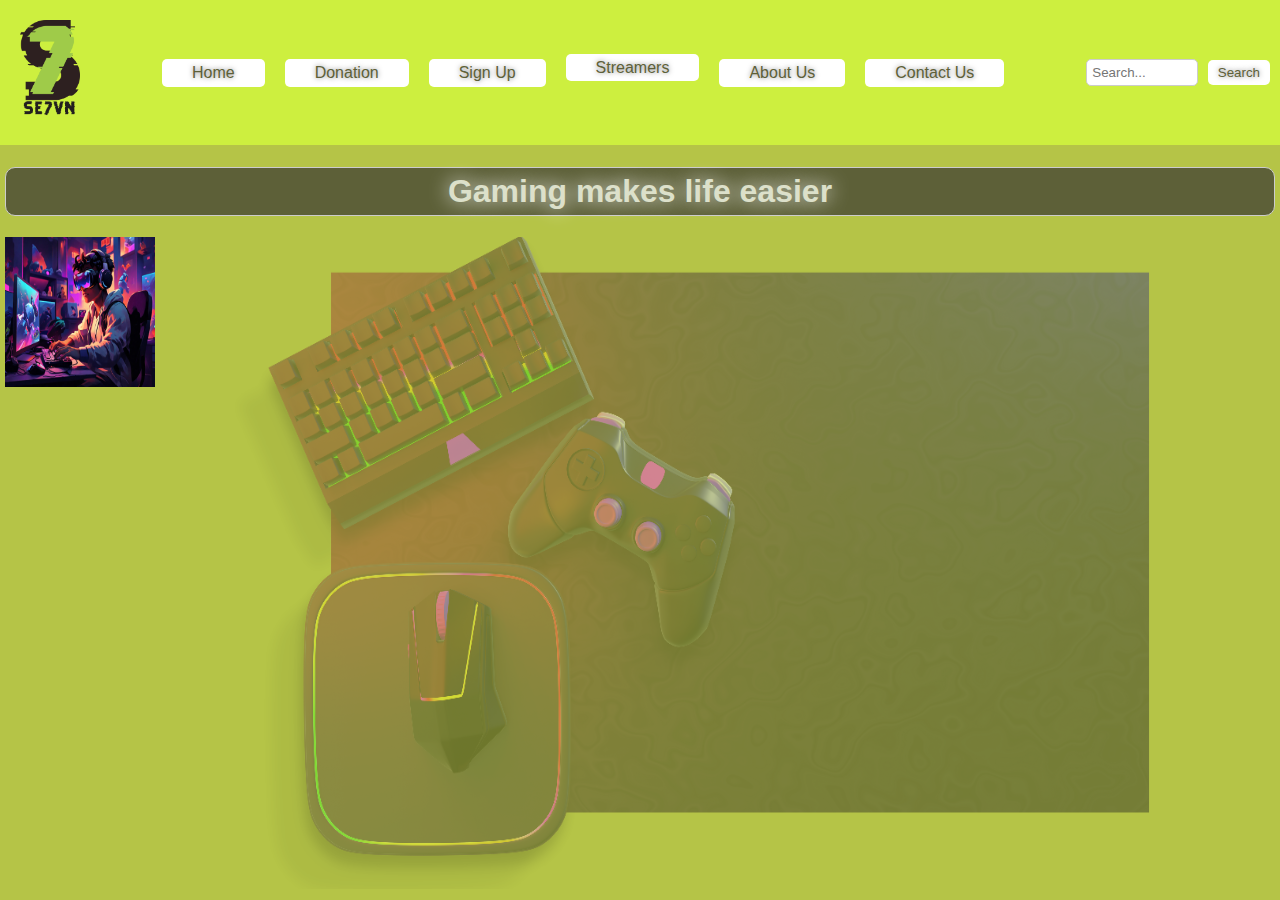
==== index.html @ 9dd99e61 "meow nigga" ====
<!DOCTYPE html> <!-- Define document type -->
<html lang="en"> <!-- Specify language for the document -->

<head>
    <title>index</title> <!-- Title of the document -->
    <link rel="stylesheet" type="text/css" href="csstest.css" /> <!-- Link to external CSS file -->
    <style>
        /* CSS Styles for the document */
        body {

            background-color: #B5C447;
            /* Background color for the body */

            color: #5D6038;
            /* Text color */
            font-family: Arial, sans-serif;
            /* Font family */
            text-shadow: 0px 0px 5px rgba(0, 0, 0, 0.5);
            /* Add drop shadow behind the text */
        }

        .header {
            background-color: #CDEF3F;
            /* Background color for header */
            padding: 0px;
            /* Padding */
            display: flex;
            /* Display as flexbox */
            font-color: #5D6038;
            /* Text color */
            align-items: center;
            /* Align items in center */
        }

        .logo {
            align-items: center;
            /* Align items in center */
            float: left;
            /* Float to the left */
            margin-left: 20px;
            /* Left margin */
            margin-top: 20px;
            /* Top margin */
        }

        .nav-links {
            display: flex;
            /* Display as flexbox */
            justify-content: center;
            /* Justify content to center */
            flex-grow: 1;
            /* Grow to fill remaining space */
            color: #5D6038;
            /* Text color */
            text-decoration: none;
            /* Remove underline */
        }

        .nav-link {
            color: #5D6038;
            /* Text color */
            text-decoration: none;
            /* Remove underline */
            margin: 0 10px;
            /* Margin */
            padding: 5px 30px;
            /* Padding */
            background-color: white;
            /* Background color */
            border-radius: 5px;
            /* Border radius */
        }

        .nav-link:hover {
            text-decoration: none;
            /* Remove underline */
        }

        .dropdown {
            position: relative;
            /* Position relative */
            display: inline-block;
            /* Display as inline block */
            text-decoration: none;
            /* Remove underline */
        }

        .dropdown-content {
            display: none;
            /* Initially hidden */
            position: absolute;
            /* Position absolute */
            background-color: green;
            /* Background color */
            min-width: 120px;
            /* Minimum width */
            box-shadow: 0px 8px 16px 0px rgba(0, 0, 0, 0.2);
            /* Box shadow */
            z-index: 1;
            /* Z-index */
            text-decoration: none;
            /* Remove underline */
        }

        .dropdown:hover .dropdown-content {
            display: block;
            /* Display block on hover */

        }

        .Text {
            color: #DCE0CA;
        }
    </style>
</head>

<body>
    <div class="header"> <!-- Header section -->
        <div class="logo"> <!-- Logo section -->
            <img src="logo1.png" height="100px" width="60px" alt="logo"> <!-- Logo image -->
            <h1></h1> <!-- Heading -->
        </div>
        <div class="nav-links"> <!-- Navigation links -->
            <a class="nav-link" href="home.html">Home</a> <!-- Home link -->
            <a class="nav-link" href="donation.html">Donation</a> <!-- Donation link -->
            <a class="nav-link" href="signup.html">Sign Up</a> <!-- Sign Up link -->
            <div class="dropdown"> <!-- Dropdown menu -->
                <div>
                    <a class="nav-link" href="streamers.html">Streamers</a> <!-- Streamers link -->
                </div>
                <div class="dropdown-content"> <!-- Dropdown content -->
                    <a href="live_streaming.html">Live Streaming</a> <!-- Live streaming link -->
                </div>
            </div>
            <a class="nav-link" href="aboutus.html">About Us</a> <!-- About Us link -->
            <a class="nav-link" href="contactus.html">Contact Us</a> <!-- Contact Us link -->
        </div>
        <div class="search-bar"> <!-- Search bar -->
            <input type="text" placeholder="Search..."> <!-- Input field for search -->
            <button type="submit">Search</button> <!-- Search button -->
        </div>
    </div>
    <h1 style="text-align:center;background-color:#5D6038; color:#DCE0CA; padding: 5px; /* Padding */
    border-radius: 10px; /* Border radius */
    border: 1px solid #ccc; /* Border */
    margin-right: 5px;margin-left:5px ;text-shadow: 0px 0px 20px white;">Gaming makes life easier</h1>


    <img class="img2 , align-left" , src="gaming1.jpg" , alt="this is the ai image; margin-left:5px ;">
    <img class="img1 align-center" src="pc.png" alt="this is the ai images" style="opacity: 0.4;">


    </div>
</body>

</html>
---- csstest.css ----
/* Define font family and reset margin and padding for the entire document */
body {
    font-family: Arial, sans-serif;
    margin: 0;
    padding: 0;
}

  body {
    background: #ffffff url("") no-repeat center;
   ; /* Set the width and height of the background image */
}

}

  
}

/* Styles for the header section */
.header {
    background-color: #3; /* Background color */
    color: #fff; /* Text color */
    padding: 1rem; /* Padding */
    text-align: center; /* Center align text */
}

/* Styles for sections with class 'section' */
.section {
    margin: 2rem; /* Margin */
}

/* Styles for headings within sections */
.section h2 {
    margin-top: 0; /* Remove top margin */
}

/* Styles for sections with class 'about-us' and 'contact-us' */
.about-us, .contact-us {
    background-color: #eee; /* Background color */
    padding: 1rem; /* Padding */
}

/* Styles for sections with class 'donation' */
.donation {
    background-color: #ddd; /* Background color */
    padding: 1rem; /* Padding */
}

/* Styles for sections with class 'streaming' */
.streaming {
    background-color: #ccc; /* Background color */
    padding: 1rem; /* Padding */
}

/* Styles for images with class 'align-left' */
img.align-left {
    float: left; /* Float to the left */
    margin-right: 20px; /* Right margin for spacing */
}

/* Styles for the search bar */
.search-bar {
    margin-right: auto; /* Push search bar to the right */
}

/* Styles for the input field within the search bar */
.search-bar input[type="text"] {
    padding: 5px; /* Padding */
    border-radius: 5px; /* Border radius */
    border: 1px solid #ccc; /* Border */
    margin-right: 5px; /* Right margin */
    width: 100px; /* Width */
}

/* Styles for the button within the search bar */
.search-bar button {
    padding: 5px 5px; /* Padding */
    border-radius: 5px; /* Border radius */
    background-color: #CDEF3F; /* Background color */
    border: none; /* No border */
    color: #5D6038; /* Text color */
    cursor: pointer; /* Cursor style */
    text-shadow: 0px 0px 5px rgba(0, 0, 0, 0.5); /* Add drop shadow */
    padding: 5px 10px; /* Padding */
    background-color: white; /* Background color */
    border-radius: 5px; /* Border radius */
    margin-right: 10px; /* Right margin */
}

/* Hover styles for the button within the search bar */
.search-bar button:hover {
    background-color: #AABF2A; /* Background color on hover */
}
img.img1{width:987px; height:652px; left:500px; top:100px;}
img.align-center{display:block; margin: 0px auto;}
img.align-left{float:left; margin-left:5px;}
img.img2{width:150px; height:150px; left:500px; top:100px;}
}
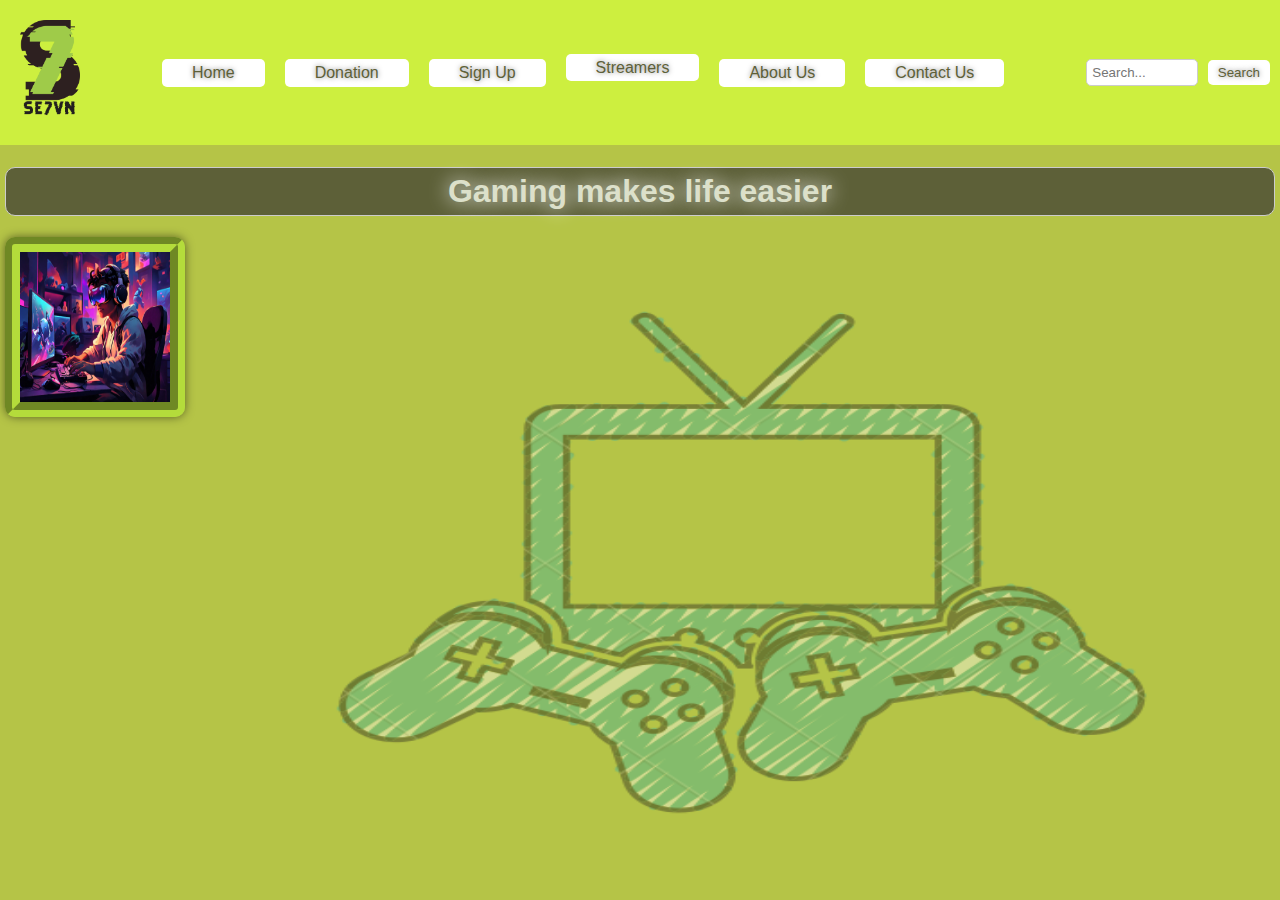
==== commit 7d792299: "Add CSS styles for a fixed navigation element" ====
--- a/index.html
+++ b/index.html
@@ -115,7 +115,10 @@
 </head>
 
 <body>
+    
+    <div class="niveg">
     <div class="header"> <!-- Header section -->
+       
         <div class="logo"> <!-- Logo section -->
             <img src="logo1.png" height="100px" width="60px" alt="logo"> <!-- Logo image -->
             <h1></h1> <!-- Heading -->
@@ -140,14 +143,20 @@
             <button type="submit">Search</button> <!-- Search button -->
         </div>
     </div>
+</div>
     <h1 style="text-align:center;background-color:#5D6038; color:#DCE0CA; padding: 5px; /* Padding */
     border-radius: 10px; /* Border radius */
     border: 1px solid #ccc; /* Border */
     margin-right: 5px;margin-left:5px ;text-shadow: 0px 0px 20px white;">Gaming makes life easier</h1>
 
 
-    <img class="img2 , align-left" , src="gaming1.jpg" , alt="this is the ai image; margin-left:5px ;">
-    <img class="img1 align-center" src="pc.png" alt="this is the ai images" style="opacity: 0.4;">
+        <img class="img2 align-left" src="gaming1.jpg" alt="this is the ai image" style="border-width: 15px;
+        border-style: groove;
+        border-color: #b4dc3b;
+        border-radius: 10px;
+        box-shadow: 0px 0px 10px rgba(0, 0, 0, 0.5);"
+	">
+    <img class="img1 align-center" src="controller.png", alt="this is the ai images" style="opacity: 0.4;">
 
 
     </div>
--- a/csstest.css
+++ b/csstest.css
@@ -39,10 +39,7 @@
     padding: 1rem; /* Padding */
 }
 
-/* Styles for sections with class 'donation' */
-.donation {
-    background-color: #ddd; /* Background color */
-    padding: 1rem; /* Padding */
+
 }
 
 /* Styles for sections with class 'streaming' */
@@ -95,4 +92,17 @@
 img.align-left{float:left; margin-left:5px;}
 img.img2{width:150px; height:150px; left:500px; top:100px;}
 }
-
+.niveg{
+position: fixed;
+top: 50%;
+left: 50%;
+transform: translate(-50%, -50%);
+backdrop-filter: blur(16px) saturate(180%);
+-webkit-backdrop-filter: blur(16px) saturate(180%);
+background-color: rgba(192, 192, 192, 0.25);
+border-radius: 12px;
+border: 1px solid rgba(255, 255, 255, 0.125);
+font-family: 'Courier New', Courier, monospace;
+color: white;
+padding: 25px;
+}
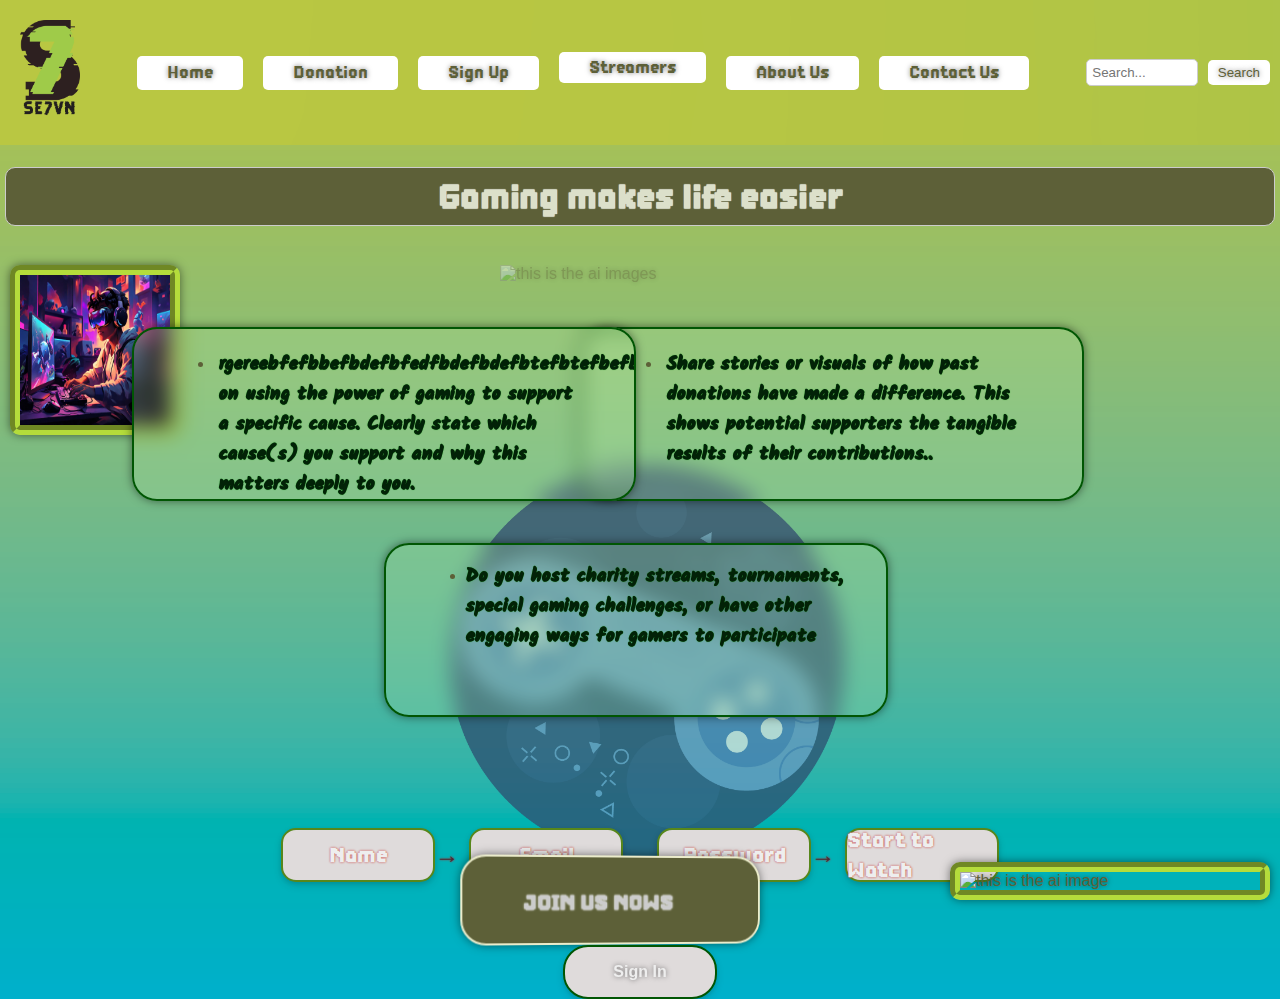
==== commit 94be2d2a: "hueheu" ====
--- a/index.html
+++ b/index.html
@@ -3,12 +3,17 @@
 
 <head>
     <title>index</title> <!-- Title of the document -->
-    <link rel="stylesheet" type="text/css" href="csstest.css" /> <!-- Link to external CSS file -->
-    <style>
+    <link rel="stylesheet" type="text/css" href="csstest.css"> <!-- Link to external CSS file -->
+    <link rel="stylesheet" href="https://www.fontspace.com/grosac-trial-font-f112482"> <!-- Link to Google Fonts -->
+        <style>
+        
         /* CSS Styles for the document */
         body {
-
-            background-color: #B5C447;
+            background:url("bg3-01.jpg") no-repeat center;
+            background-size: cover;
+            width: 100%;
+            height: 100%;
+            
             /* Background color for the body */
 
             color: #5D6038;
@@ -20,13 +25,15 @@
         }
 
         .header {
-            background-color: #CDEF3F;
+            background-color: #8ea635;
+
+            background-image: url("bg2-01.jpg");
             /* Background color for header */
             padding: 0px;
             /* Padding */
             display: flex;
             /* Display as flexbox */
-            font-color: #5D6038;
+            color: #5D6038;
             /* Text color */
             align-items: center;
             /* Align items in center */
@@ -68,6 +75,7 @@
             background-color: white;
             /* Background color */
             border-radius: 5px;
+            font-family: 'font3', sans-serif; 
             /* Border radius */
         }
 
@@ -116,7 +124,7 @@
 
 <body>
     
-    <div class="niveg">
+    
     <div class="header"> <!-- Header section -->
        
         <div class="logo"> <!-- Logo section -->
@@ -124,7 +132,7 @@
             <h1></h1> <!-- Heading -->
         </div>
         <div class="nav-links"> <!-- Navigation links -->
-            <a class="nav-link" href="home.html">Home</a> <!-- Home link -->
+            <a class="nav-link" href="index.html" >Home</a> <!-- Home link -->
             <a class="nav-link" href="donation.html">Donation</a> <!-- Donation link -->
             <a class="nav-link" href="signup.html">Sign Up</a> <!-- Sign Up link -->
             <div class="dropdown"> <!-- Dropdown menu -->
@@ -136,7 +144,7 @@
                 </div>
             </div>
             <a class="nav-link" href="aboutus.html">About Us</a> <!-- About Us link -->
-            <a class="nav-link" href="contactus.html">Contact Us</a> <!-- Contact Us link -->
+            <a class="nav-link" href="contact.html">Contact Us</a> <!-- Contact Us link -->
         </div>
         <div class="search-bar"> <!-- Search bar -->
             <input type="text" placeholder="Search..."> <!-- Input field for search -->
@@ -144,22 +152,76 @@
         </div>
     </div>
 </div>
-    <h1 style="text-align:center;background-color:#5D6038; color:#DCE0CA; padding: 5px; /* Padding */
-    border-radius: 10px; /* Border radius */
-    border: 1px solid #ccc; /* Border */
-    margin-right: 5px;margin-left:5px ;text-shadow: 0px 0px 20px white;">Gaming makes life easier</h1>
-
-
-        <img class="img2 align-left" src="gaming1.jpg" alt="this is the ai image" style="border-width: 15px;
+    <h1 style="text-align:center;
+                background-color:#5D6038;
+                color:#DCE0CA;
+                padding: 5px;
+                border-radius: 10px;
+                border: 1px solid #ccc;
+                margin-right: 5px;
+                margin-left: 5px;
+                text-shadow: 0px 0px 1px white;
+                font-family: 'font3', sans-serif;">
+        Gaming makes life easier
+    </h1>
+
+<br>
+        <img class="img2 align-left" src="gaming1.jpg" alt="this is the ai image" style="border-width: 10px;
         border-style: groove;
         border-color: #b4dc3b;
         border-radius: 10px;
         box-shadow: 0px 0px 10px rgba(0, 0, 0, 0.5);"
-	">
-    <img class="img1 align-center" src="controller.png", alt="this is the ai images" style="opacity: 0.4;">
-
-
-    </div>
+        
+<br> 
+<div class="image-overlay1">
+    <blockquote>
+        <ul><li> <p class="text-style1">Share stories or visuals of how past donations have made a difference. This shows potential supporters the tangible results of their contributions..</p></li></ul>
+    </blockquote>
+</div>
+<div class="image-overlay">
+    <blockquote>
+        <ul><li><p class="text-style1">rgereebfefbbefbdefbfedfbdefbdefbtefbtefbefbedfbefdfocuses on using the power of gaming to support a specific cause. Clearly state which cause(s) you support and why this matters deeply to you.</li></ul></p>
+    </blockquote>
+</div>
+<div class="image-overlay2">
+    <blockquote>
+      <ul><li><p class="text-style1" style=" margin: 0 auto; ">Do you host charity streams, tournaments, special gaming challenges, or have other engaging ways for gamers to participate</p></ul></li>
+    </blockquote>
+</div>
+<div class="image-overlay3">
+    <blockquote>
+        <p class="text-style" style=" margin: 0 auto ; color:#ccc;  margin-right: 20px; margin-top: 30px;
+        margin-left: 20px;
+        text-shadow: 0px 0px 2px white;"> JOIN US NOWS</p>
+    </blockquote>
+</div>
+
+
+        </div>
+        <img class="img1 align-center" src="" alt="this is the ai images" style="opacity: 0.4; width: 500px; height: 500px;display:block; margin: 0px auto; margin-left: 500px;">
+        <img class="align-right custom-position" 
+     src="game2.jpg" 
+     alt="this is the ai image" 
+     style="width: 300px; /* Adjusted width */
+            border-style: groove;
+            border-color: #b4dc3b;
+            border-width: 10px;
+            border-radius: 10px;
+            box-shadow: 0px 0px 10px rgba(0, 0, 0, 0.5);">
+            <div class="container text-style">
+                <div class="box" id="nameBox">Name</div>
+                <div class="arrow">&rarr;</div>
+                <div class="box" id="emailBox">Email</div>
+                <div class="arrow">&rarr;</div>
+                <div class="box" id="passwordBox">Password</div>
+                <div class="arrow">&rarr;</div>
+                <div class="box" id="watchBox">Start to Watch</div>
+              </div>
+              <a href="signin.html" class="signin-btn">Sign In</a>
+
+         
+                 
+
 </body>
 
 </html>--- a/csstest.css
+++ b/csstest.css
@@ -6,21 +6,18 @@
 }
 
   body {
-    background: #ffffff url("") no-repeat center;
+    background: #f8f3f3 url("") no-repeat center;
    ; /* Set the width and height of the background image */
 }
 
-}
-
-  
-}
 
 /* Styles for the header section */
 .header {
-    background-color: #3; /* Background color */
+    background-color: #307070; /* Background color */                                                                            
     color: #fff; /* Text color */
     padding: 1rem; /* Padding */
     text-align: center; /* Center align text */
+    
 }
 
 /* Styles for sections with class 'section' */
@@ -39,8 +36,6 @@
     padding: 1rem; /* Padding */
 }
 
-
-}
 
 /* Styles for sections with class 'streaming' */
 .streaming {
@@ -89,20 +84,288 @@
 }
 img.img1{width:987px; height:652px; left:500px; top:100px;}
 img.align-center{display:block; margin: 0px auto;}
-img.align-left{float:left; margin-left:5px;}
-img.img2{width:150px; height:150px; left:500px; top:100px;}
-}
-.niveg{
-position: fixed;
-top: 50%;
-left: 50%;
-transform: translate(-50%, -50%);
-backdrop-filter: blur(16px) saturate(180%);
--webkit-backdrop-filter: blur(16px) saturate(180%);
-background-color: rgba(192, 192, 192, 0.25);
-border-radius: 12px;
-border: 1px solid rgba(255, 255, 255, 0.125);
-font-family: 'Courier New', Courier, monospace;
-color: white;
-padding: 25px;
-}
+img.align-left{float:left; margin-left:10px;}
+img.img2{width:150px; height:150px; left:500px; top:10px;}
+.custom-position {
+    position: absolute;
+
+    bottom: -0%;
+    transform: translateY(-0%); /* Center vertically */
+    right: 0%; /* Position to the right */
+    margin-right: 10px;
+}
+
+
+@font-face {
+    font-family: 'font3';
+    src: url('font3.ttf') format('truetype');
+}
+
+.text-style {
+    font-size: 20px; /* Font size */
+    font-weight: bold; /* Font weight */
+    text-decoration: none; /* Text decoration */
+    color: #452d35; /* Text color */
+    font-family: 'font3', sans-serif; /* Font family */
+    letter-spacing: 0px; /* Letter spacing */
+    line-height: 1.5; /* Line height */
+    text-transform: ; /* Text transform */
+     margin-right: 5px;
+                margin-left: 5px;
+                text-shadow: 0px 0px 2px rgb(190, 29, 29);
+}
+@font-face {
+    font-family: 'font4';
+
+    src: url('font4.otf') format('truetype');
+}
+.text-style1{font-size: 20px; /* Font size */
+    font-weight:normal; /* Font weight */
+    text-decoration: none; /* Text decoration */
+    color: #022207; /* Text color */
+    font-family: 'font4', sans-serif; /* Font family */
+    letter-spacing: 0px; /* Letter spacing */
+    line-height: 1.5; /* Line height */
+    text-transform: ; /* Text transform */
+     margin-right: 5px;
+                margin-left: 5px;
+                text-shadow: 0px 0px 1px rgb(32, 152, 32);
+}
+
+.container {
+    display: flex;
+    justify-content: center;
+    align-items: center;
+    height: 20vh;
+}
+
+.box {
+    width: 150px;
+    height: 50px;
+    background-color: #dfdbdb;
+    display: flex;
+    color: #eee;
+    justify-content: center;
+    align-items: center;
+    cursor: pointer;
+    transition: background-color 0.3s ease;
+    border: 2px solid #57871b; /* Add border */
+    border-radius: 15px; /* Add border radius */
+    box-shadow: 0px 2px 4px rgba(0, 0, 0, 0.1), 0px 4px 8px rgba(0, 0, 0, 0.1); /* Add drop shadow */
+}
+
+.arrow {
+    font-size: 24px;
+}
+
+.arrow:not(:last-child) {
+    margin-right: 10px;
+}
+
+.box:hover {
+    background-color: #95bc34;
+  }
+
+.signin-btn {
+    display: block;
+    width: 150px;
+    height: 50px;
+    line-height: 50px;
+    text-align: center;
+    background-color: #dfdbdb;
+    border: 2px solid #005603;
+    border-radius: 25px;
+    text-decoration: none;
+    color: #eee;
+    font-weight: bold;
+    margin: 0 auto;
+    transition: background-color 0.3s ease, transform 0.3s ease; /* Added transform transition */
+    box-shadow: 0px 2px 4px rgba(0, 0, 0, 0.1), 0px 4px 8px rgba(0, 0, 0, 0.1);
+    transform-style: preserve-3d;
+    perspective: 1000px;
+    animation: zoomInOut 2s infinite alternate; /* Added animation */
+}
+
+@keyframes zoomInOut {
+    0% {
+        transform: scale(1);
+    }
+    50% {
+        transform: scale(1.1);
+    }
+    100% {
+        transform: scale(1);
+    }
+}
+
+
+  
+  .signin-btn:hover {
+    background-color: #374b03; /* Change color on hover */
+  }
+  
+  .image-overlay1 {
+    background-color: rgba(191, 239, 163, 0.2);
+    backdrop-filter: blur(10px);
+    width: 500px;
+    height: 170px;
+    border: 2px solid #005603; /* Add border */
+    position: absolute;
+    top: 46%;
+    left: 65%;
+    transform: translate(-50%, -50%);
+    box-shadow: 0px 0px 10px rgba(0, 0, 0, 0.5);
+    border-radius: 25px;
+    overflow: auto;
+    transition: background-color 0.3s ease; /* Adding transition for smooth color change */
+}
+
+.image-overlay1:hover {
+    background-color: #26491280; /* Change to desired hover color */
+}
+
+.image-overlay1:nth-child(2) {
+    left: 6%; /* Adjusted position for the second div */
+}
+.image-overlay {
+    background-color: rgba(191, 239, 163, 0.2);
+    backdrop-filter: blur(10px);
+    width: 500px;
+    height: 170px;
+    border: 2px solid #005603; /* Add border */
+    position: absolute;
+    top: 46%;
+    left: 30%;
+    transform: translate(-50%, -50%);
+    box-shadow: 0px 0px 10px rgba(0, 0, 0, 0.5);
+    border-radius: 25px;
+    overflow: auto;
+    transition: background-color 0.3s ease; /* Adding transition for smooth color change */
+}
+
+.image-overlay:hover {
+    background-color: #26491280; /* Change to desired hover color */
+}
+
+.image-overlay:nth-child(2) {
+    left: 65%; /* Adjusted position for the second div */
+}
+
+.image-overlay::-webkit-scrollbar {
+    display: none;
+}
+.image-overlay2 {
+    background-color: rgba(191, 239, 163, 0.2);
+    backdrop-filter: blur(10px);
+    width: 500px;
+    height: 170px;
+    position:absolute;
+    top: 70%;
+    left: 30%;
+    transform: translate(-0%, -50%);
+    box-shadow: 0px 0px 10px rgba(0, 0, 0, 0.5);
+    border: 2px solid #005603; /* Add border */
+    border-radius: 25px;
+    overflow: auto;
+    transition: background-color 0.3s ease; /* Adding transition for smooth color change */
+}
+
+.image-overlay2:hover {
+    background-color: #26491280; /* Change to desired hover color */
+}
+.image-overlay2::-webkit-scrollbar {
+    display: none;
+}
+.image-overlay3 {
+    background-color: #5D6038;
+    width: 300px;
+    height: 85px;
+    position: absolute;
+    top: 100%;
+    left: 48%;
+    transform: translate(-50%, -50%) perspective(1000px) rotateY(10deg); /* Applying perspective and rotation */
+    box-shadow: 0px 0px 10px rgba(0, 0, 0, 0.5);
+    border: 2px solid #ebeccb; /* Add border */
+    border-radius: 25px;
+    overflow: auto;
+    transition: background-color 0.3s ease, transform 0.3s ease; /* Adding transition for smooth color change and transform */
+    animation: autoAnimation 2s infinite alternate; /* Adding animation */
+}
+
+@keyframes autoAnimation {
+    0% {
+        transform: translate(-50%, -50%) perspective(1000px) rotateY(10deg);
+    }
+    50% {
+        transform: translate(-50%, -50%) perspective(1000px) rotateY(-10deg);
+    }
+    100% {
+        transform: translate(-50%, -50%) perspective(1000px) rotateY(10deg);
+    }
+}
+
+.image-overlay3:hover {
+    background-color: rgba(191, 239, 163, 0.5); /* Change to desired hover color */
+   
+}
+.card {
+    backdrop-filter: blur(16px) saturate(180%);
+    -webkit-backdrop-filter: blur(16px) saturate(180%);
+    background-color: rgba(17, 25, 40, 0.75);
+    border-radius: 12px;
+    border: 1px solid rgba(255, 255, 255, 0.125);
+}
+
+/* Generated by https://generator.ui.glass/ */
+.form {
+    display: flex;
+    flex-direction: column;
+    width: 500px;
+    border: px solid rgba(255, 255, 255, 0.125);
+}
+
+/* Donation container */
+.donation-container {
+    /* Glassmorphism card effect */
+.card {
+    backdrop-filter: blur(16px) saturate(180%);
+    -webkit-backdrop-filter: blur(16px) saturate(180%);
+    background-color: rgba(17, 25, 40, 0.75);
+    border-radius: 12px;
+    border: 1px solid rgba(255, 255, 255, 0.125);
+}
+    position: fixed;
+    top: 50%;
+    left: 50%;
+    transform: translate(-50%, -50%);
+    backdrop-filter: blur(16px) saturate(180%);
+    -webkit-backdrop-filter: blur(16px) saturate(180%);
+    background-color: rgba(192, 192, 192, 0.25);
+    border-radius: 12px;
+    border: 1px solid rgba(255, 255, 255, 0.125);
+    font-family: 'Courier New', Courier, monospace;
+    color: white;
+    padding: 25px;
+}
+
+/* Input submit button */
+.form input[type="submit"] {
+    height: 35px;
+    border-radius: 10px;
+}
+
+/* Donation container */
+.donation-container {
+    position: fixed;
+    top: 50%;
+    left: 50%;
+    transform: translate(-50%, -50%);
+    backdrop-filter: blur(16px) saturate(180%);
+    -webkit-backdrop-filter: blur(16px) saturate(180%);
+    background-color: rgba(192, 192, 192, 0.25);
+    border-radius: 12px;
+    border: 1px solid rgba(255, 255, 255, 0.125);
+    font-family: 'Courier New', Courier, monospace;
+    color: white;
+    padding: 25px;
+}
